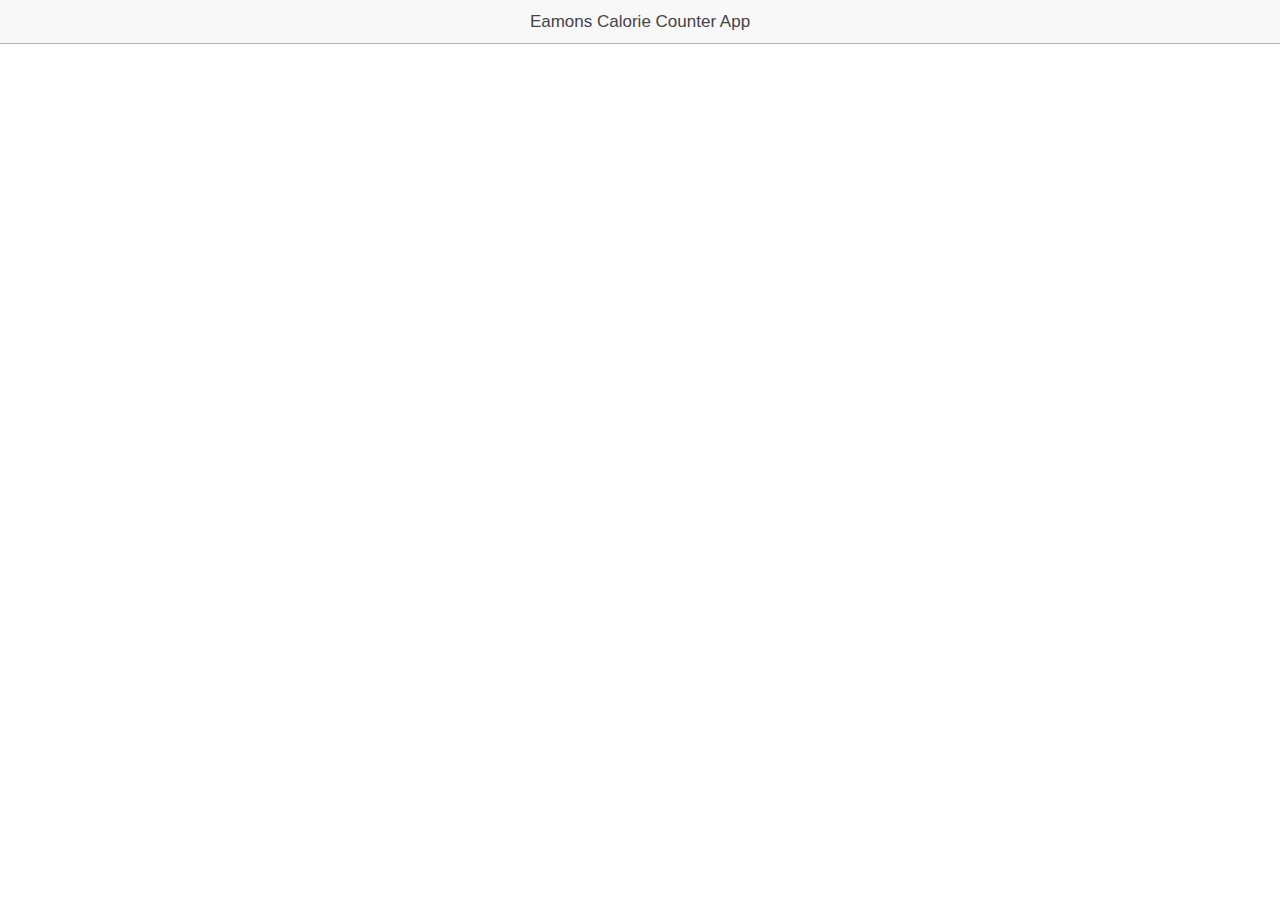
==== ionic-assignment-master/www/index.html @ fccfba8a "ionic assignment" ====
<!DOCTYPE html>
<html>
  <head>
    <meta charset="utf-8">
    <meta name="viewport" content="initial-scale=1, maximum-scale=1, user-scalable=no, width=device-width">
    <title>Calorific</title>

    <link href="lib/ionic/css/ionic.css" rel="stylesheet">
    <link href="css/style.css" rel="stylesheet">

    <!-- IF using Sass (run gulp sass first), then uncomment below and remove the CSS includes above
    <link href="css/ionic.app.css" rel="stylesheet">
    -->

    <!-- ionic/angularjs js -->
    <script src="lib/ionic/js/ionic.bundle.js"></script>

    <!-- cordova script (this will be a 404 during development) -->
    <script src="cordova.js"></script>

    <!-- your app's js -->
    <script src="js/app.js"></script>
  </head>
  <body ng-app="calorific">

    <ion-pane>
      <ion-header-bar class="bar-stable">
        <h1 class="title">Eamons Calorie Counter App</h1>
      </ion-header-bar>
      <ion-content>
      </ion-content>
    </ion-pane>
  </body>
</html>
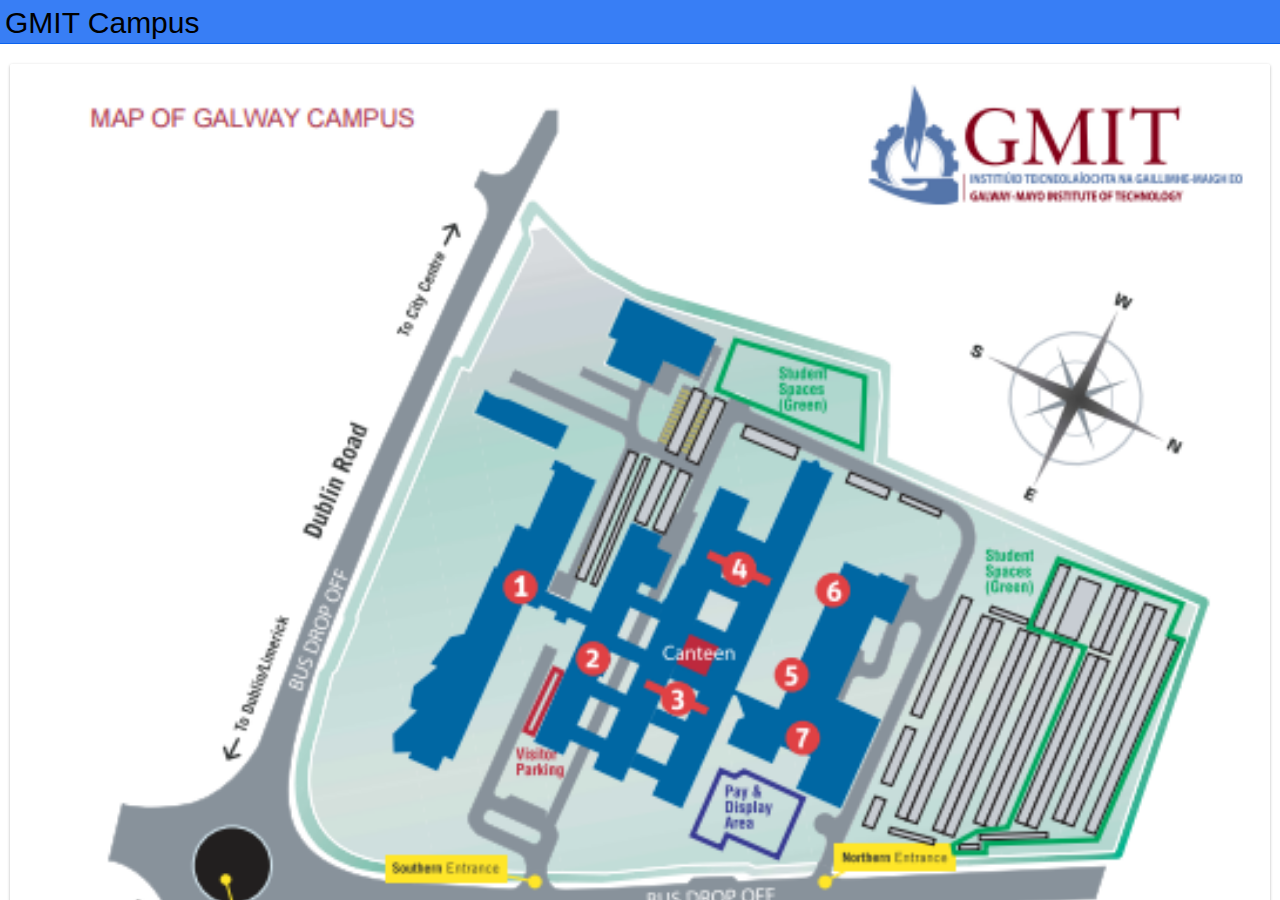
==== commit c6ea370d: "basic app" ====
--- a/ionic-assignment-master/www/index.html
+++ b/ionic-assignment-master/www/index.html
@@ -3,7 +3,7 @@
   <head>
     <meta charset="utf-8">
     <meta name="viewport" content="initial-scale=1, maximum-scale=1, user-scalable=no, width=device-width">
-    <title>Calorific</title>
+    <title>GMIT</title>
 
     <link href="lib/ionic/css/ionic.css" rel="stylesheet">
     <link href="css/style.css" rel="stylesheet">
@@ -21,13 +21,75 @@
     <!-- your app's js -->
     <script src="js/app.js"></script>
   </head>
-  <body ng-app="calorific">
+  <body ng-app="GMIT">
 
     <ion-pane>
       <ion-header-bar class="bar-stable">
-        <h1 class="title">Eamons Calorie Counter App</h1>
+        <div class="bar bar-header bar-positive">
+  <h2>GMIT Campus</h2>
+</div>
       </ion-header-bar>
       <ion-content>
+<div class="card">
+  <div class="item item-text-wrap">
+    <img src="images/gmap.png", width = "100%", height = "auto">
+  </div>
+</div>
+
+<button class="button button-full button-positive">
+  Useful Links
+</button>
+
+<div class="list">
+ <a class="item item-avatar" href="welcome.html">
+      <img src="images/welcome.jpg">
+      <h2>Welcome Programme</h2>
+      <p></p>
+    </a>
+    <a class="item item-avatar" href="TA.html">
+      <img src="images/TA.jpg">
+      <h2>College of Tourism & Arts</h2>
+      <p></p>
+    </a>
+	<a class="item item-avatar" href="Business.html">
+      <img src="images/buisness.jpg">
+      <h2>School of Business</h2>
+      <p></p>
+    </a>
+	<a class="item item-avatar" href="Engineering.html">
+      <img src="images/engineering.jpg">
+      <h2>Scool of Engineering</h2>
+      <p></p>
+    </a>
+	<a class="item item-avatar" href="Science.html">
+      <img src="images/science.jpg">
+      <h2>Scool of Science</h2>
+      <p></p>
+    </a>
+	<a class="item item-avatar" href="http://student.gmit.ie/">
+      <img src="images/student.png">
+      <h2>Student Portal</h2>
+      <p></p>
+    </a>
+	<a class="item item-avatar" href="http://library.gmit.ie/">
+      <img src="images/library.jpg">
+      <h2>Library</h2>
+      <p></p>
+    </a>
+	<a class="item item-avatar" href="http://timetable.gmit.ie/">
+      <img src="images/timetable.png">
+      <h2>Timetable</h2>
+      <p></p>
+    </a>
+	<a class="item item-avatar" href="http://www.rtpi.ie/Text/WebDisplay.aspx?stopRef=522841&stopName=Dublin+Rd">
+      <img src="images/timetable.png">
+      <h2>Bus Timetables</h2>
+      <p></p>
+    </a>
+	
+
+
+</div>
       </ion-content>
     </ion-pane>
   </body>
